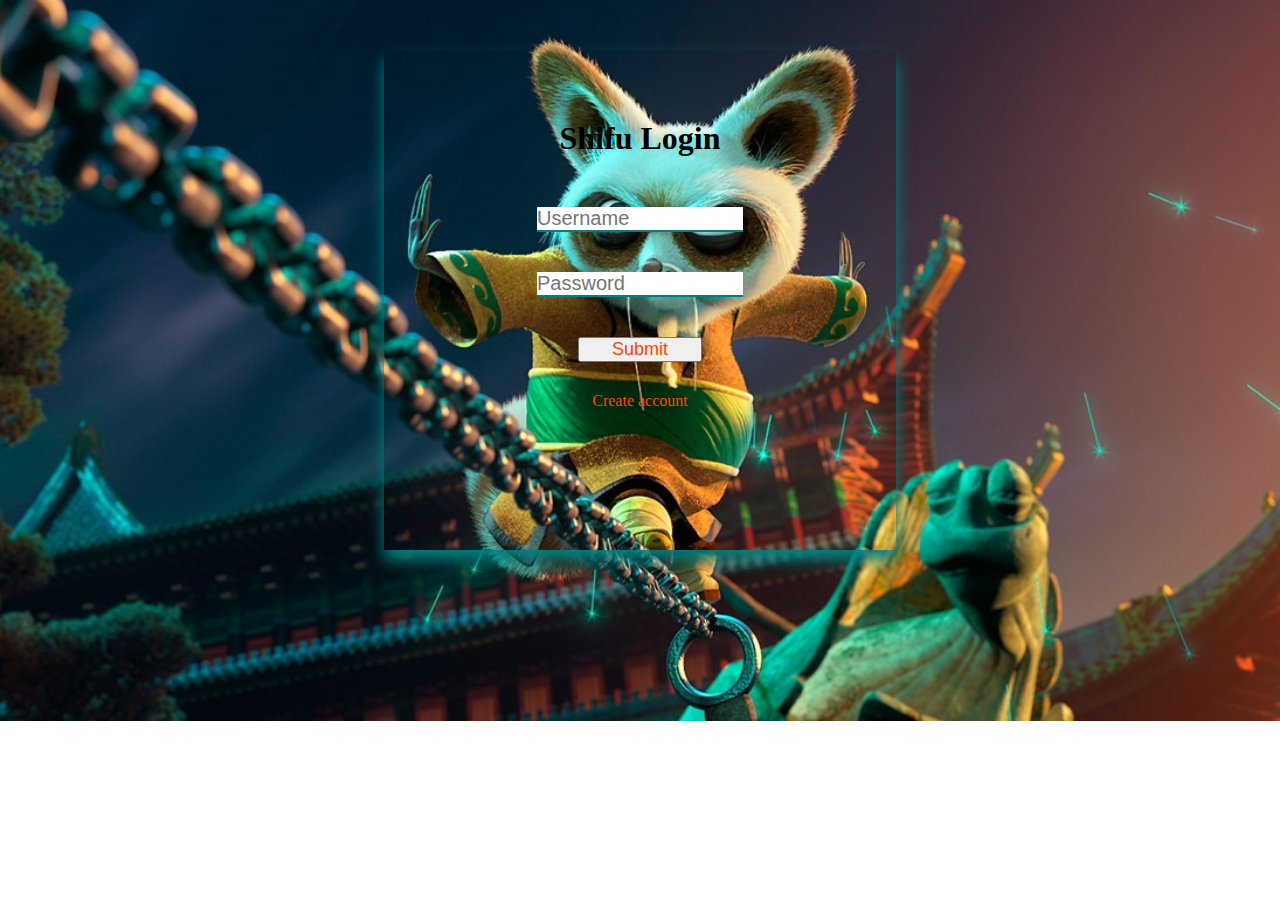
==== index.html @ fb8dc940 "Login page" ====
<!DOCTYPE html>
<html>
    <head>
        <link rel="stylesheet" href="index.css"/>
        <title>
            Login
        </title>
    </head>
    <body>
        <div id="form">
            <h1>Shifu Login</h1>
            <form>        
                <input type="text" id="name" placeholder="Username"> 
                <input type="password" id="password" placeholder="Password"> 
                <button>
                    <a href="products.html" target="_blank">Submit</a>
                </button> 
            </form>
            <div>
                <a>Create account</a>
            </div>
        
        </div>
        
    </body>
</html>
---- index.css ----
*{
    margin:0px;
    padding:0px;
    box-sizing: border-box;
}
body{
    background-image: url("./shifu.jpg");
    background-repeat: no-repeat;
    background-size: cover;
}
#form{
    width:40%;
    margin:auto;
    box-shadow: 0px 10px 15px teal;
    padding:50px;
    margin-top: 50px;
    height: 500px;
    padding-top: 70px;

}
h1{
    text-align:center;
    margin-bottom:50px;
}
form{
    display:flex;
    flex-direction: column;
}
input{
    width:50%;
    margin:auto;
    margin-bottom: 40px;
    border:none;
    font-size: 20px;
    border-bottom: 2px solid teal;
    

}
div{
    width:50%;
    margin:auto;
    text-align: center;
    margin-top: 30px;
}
button{
    width:30%;
    margin:auto;
    font-size: 18px;
}
a{
    text-decoration:none;
    color: orangered;

}
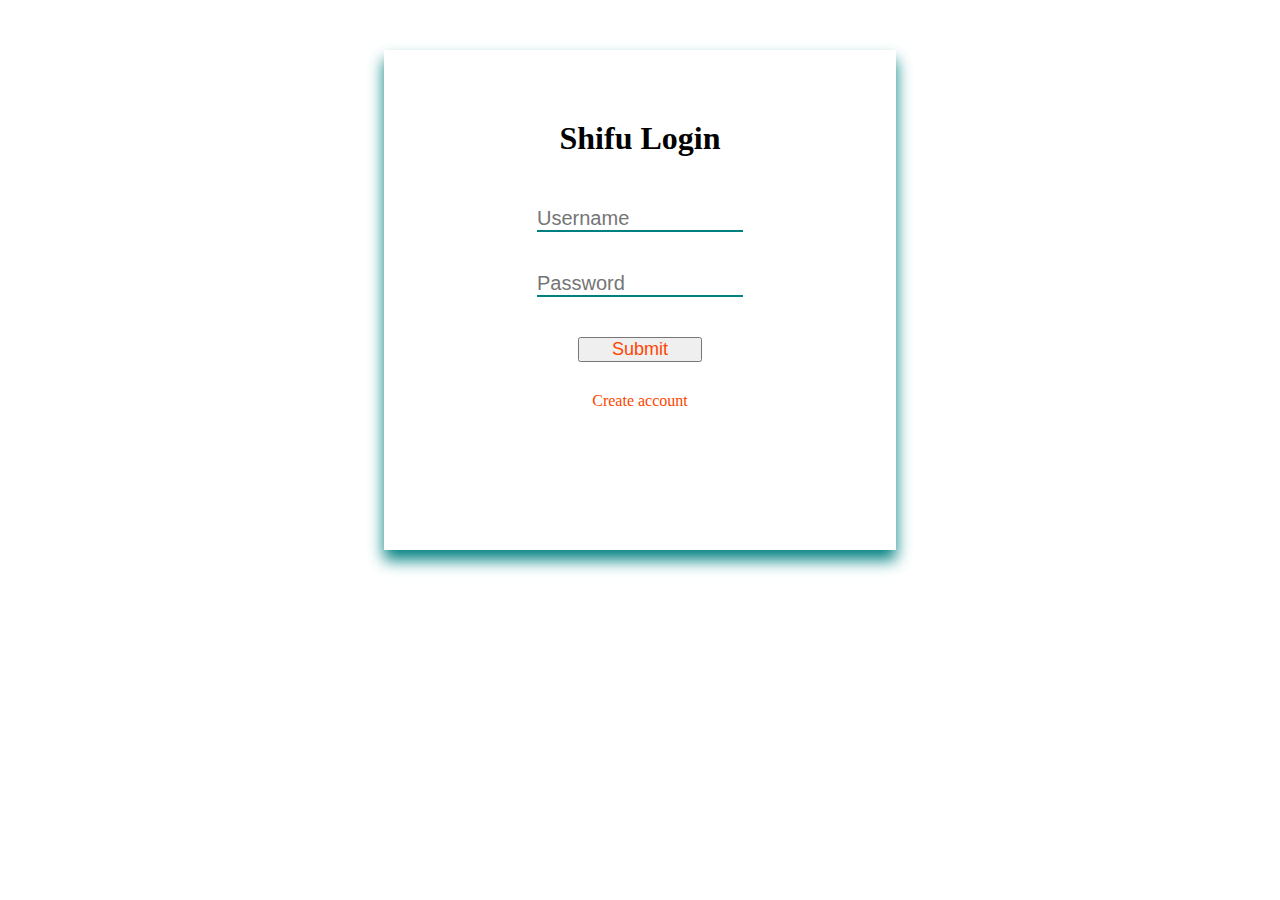
==== commit e1eb0936: "changed dirrectory structure and added routed javascript file" ====
--- a/index.html
+++ b/index.html
@@ -1,26 +1,29 @@
 <!DOCTYPE html>
 <html>
-    <head>
-        <link rel="stylesheet" href="index.css"/>
-        <title>
-            Login
-        </title>
-    </head>
-    <body>
-        <div id="form">
-            <h1>Shifu Login</h1>
-            <form>        
-                <input type="text" id="name" placeholder="Username"> 
-                <input type="password" id="password" placeholder="Password"> 
-                <button>
-                    <a href="products.html" target="_blank">Submit</a>
-                </button> 
-            </form>
-            <div>
-                <a>Create account</a>
-            </div>
-        
+
+<head>
+    <link rel="stylesheet" href="./css/index.css" />
+    <title>
+        Login
+    </title>
+</head>
+
+<body>
+    <div id="form">
+        <h1>Shifu Login</h1>
+        <form>
+            <input type="text" id="name" placeholder="Username">
+            <input type="password" id="password" placeholder="Password">
+            <button>
+                    <a href="./html/products.html" target="_blank">Submit</a>
+                </button>
+        </form>
+        <div>
+            <a>Create account</a>
         </div>
-        
-    </body>
+
+    </div>
+    <script src="./js/shifu.js"></script>
+</body>
+
 </html>--- a/css/index.css
+++ b/css/index.css
@@ -0,0 +1,54 @@
+*{
+    margin:0px;
+    padding:0px;
+    box-sizing: border-box;
+}
+body{
+    background-image: url("images/master-shifu-kung-fu-panda.jpg");
+    background-repeat: no-repeat;
+    background-size: cover;
+}
+#form{
+    width:40%;
+    margin:auto;
+    box-shadow: 0px 10px 15px teal;
+    padding:50px;
+    margin-top: 50px;
+    height: 500px;
+    padding-top: 70px;
+
+}
+h1{
+    text-align:center;
+    margin-bottom:50px;
+}
+form{
+    display:flex;
+    flex-direction: column;
+}
+input{
+    width:50%;
+    margin:auto;
+    margin-bottom: 40px;
+    border:none;
+    font-size: 20px;
+    border-bottom: 2px solid teal;
+    
+
+}
+div{
+    width:50%;
+    margin:auto;
+    text-align: center;
+    margin-top: 30px;
+}
+button{
+    width:30%;
+    margin:auto;
+    font-size: 18px;
+}
+a{
+    text-decoration:none;
+    color: orangered;
+
+}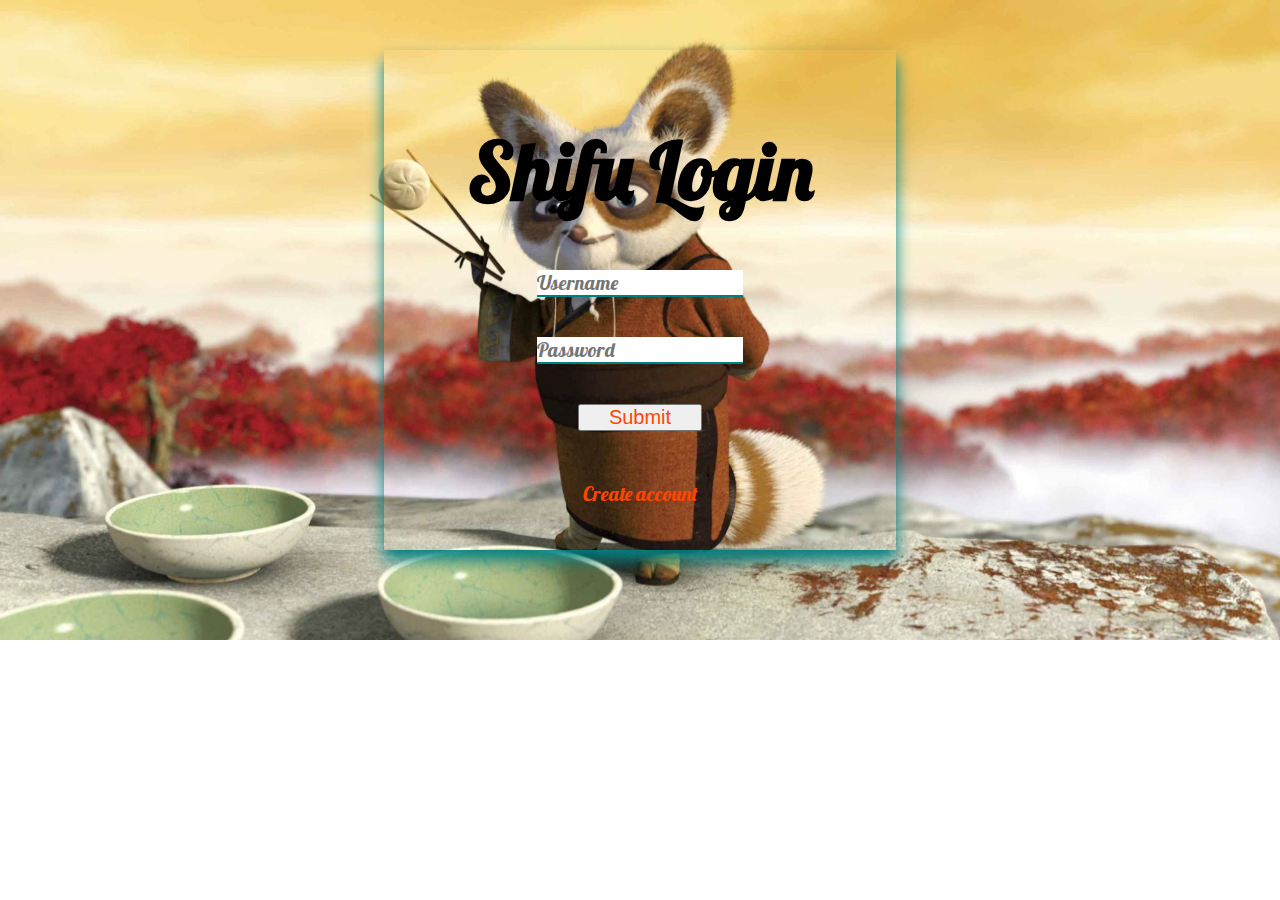
==== commit 1e406457: "Final pages committed" ====
--- a/index.html
+++ b/index.html
@@ -1,29 +1,29 @@
 <!DOCTYPE html>
 <html>
-
-<head>
-    <link rel="stylesheet" href="./css/index.css" />
-    <title>
-        Login
-    </title>
-</head>
-
-<body>
-    <div id="form">
-        <h1>Shifu Login</h1>
-        <form>
-            <input type="text" id="name" placeholder="Username">
-            <input type="password" id="password" placeholder="Password">
-            <button>
-                    <a href="./html/products.html" target="_blank">Submit</a>
-                </button>
-        </form>
-        <div>
-            <a>Create account</a>
+    <head>
+        <link rel="stylesheet" href="index.css"/>
+        <link rel="preconnect" href="https://fonts.gstatic.com">
+        <link rel="preconnect" href="https://fonts.gstatic.com">
+<link href="https://fonts.googleapis.com/css2?family=JetBrains+Mono:wght@100&family=Lobster&display=swap" rel="stylesheet">
+        <title>
+            Login
+        </title>
+    </head>
+    <body>
+        <div id="form">
+            <h1>Shifu Login</h1>
+            <form>        
+                <input type="text" id="name" placeholder="Username"> 
+                <input type="password" id="password" placeholder="Password"> 
+                <button>
+                    <a href="products.html" target="_blank">Submit</a>
+                </button> 
+            </form>
+            <div>
+                <a>Create account</a>
+            </div>
+        
         </div>
-
-    </div>
-    <script src="./js/shifu.js"></script>
-</body>
-
+        
+    </body>
 </html>--- a/index.css
+++ b/index.css
@@ -0,0 +1,58 @@
+*{
+    margin:0px;
+    padding:0px;
+    box-sizing: border-box;
+}
+body{
+    background-image: url("images/master-shifu-kung-fu-panda.jpg");
+    background-repeat: no-repeat;
+    background-size: cover;
+}
+#form{
+    width:40%;
+    margin:auto;
+    box-shadow: 0px 10px 15px teal;
+    padding:50px;
+    margin-top: 50px;
+    height: 500px;
+    padding-top: 70px;
+    font-family: 'Lobster', cursive;
+    font-size: 40px;
+}
+h1{
+    text-align:center;
+    margin-bottom:50px;
+}
+form{
+    display:flex;
+    flex-direction: column;
+}
+input{
+    width:50%;
+    margin:auto;
+    margin-bottom: 40px;
+    border:none;
+    font-family: 'Lobster', cursive;
+    font-size: 20px;
+    border-bottom: 2px solid teal;
+    
+
+}
+div{
+    width:50%;
+    margin:auto;
+    text-align: center;
+    margin-top: 30px;
+}
+button{
+    width:30%;
+    margin:auto;
+    font-size: 18px;
+}
+a{
+    text-decoration:none;
+    color: orangered;
+    margin-bottom: 20px;
+    font-size: 20px;
+
+}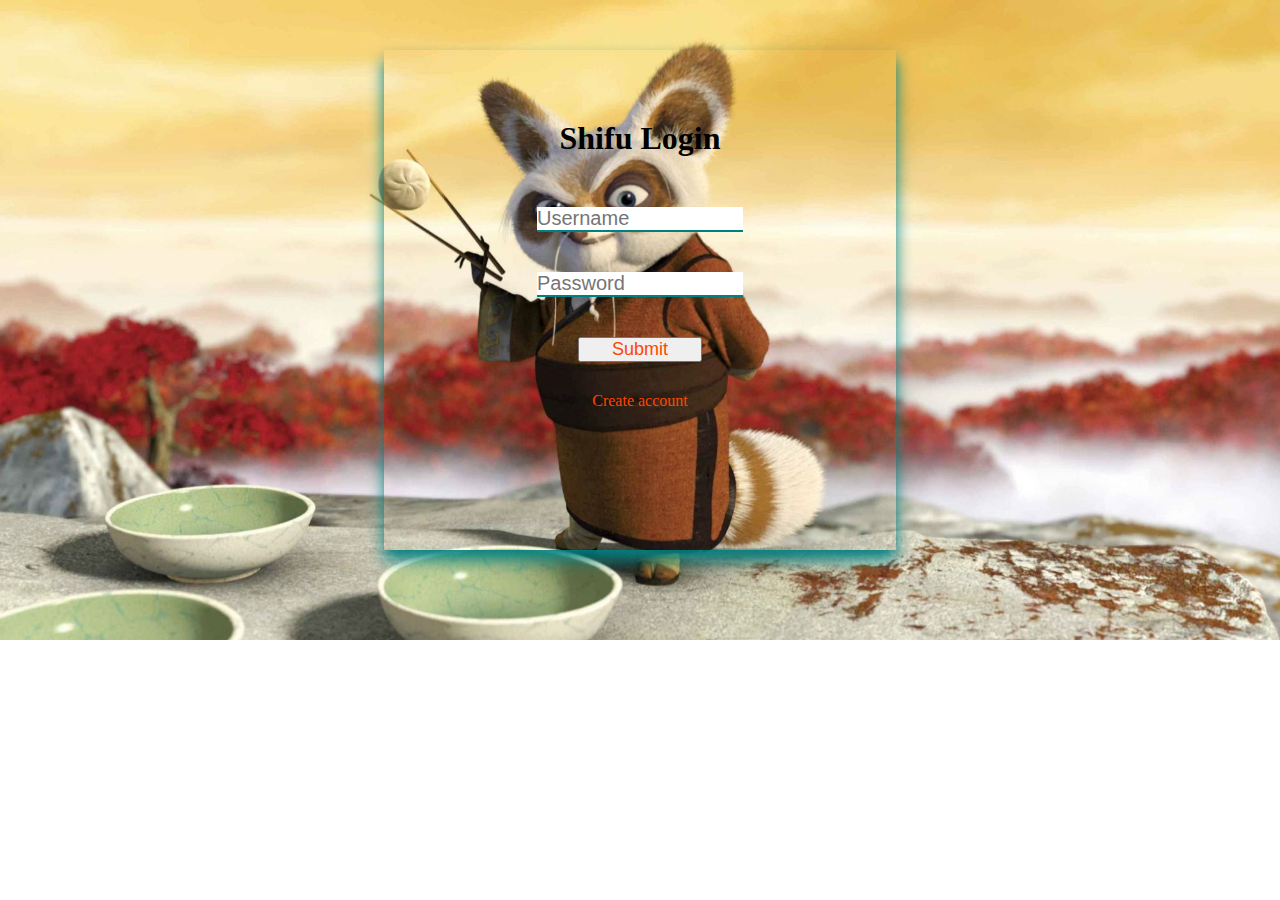
==== commit c255b775: "username validation but has an error" ====
--- a/index.html
+++ b/index.html
@@ -1,29 +1,31 @@
 <!DOCTYPE html>
 <html>
-    <head>
-        <link rel="stylesheet" href="index.css"/>
-        <link rel="preconnect" href="https://fonts.gstatic.com">
-        <link rel="preconnect" href="https://fonts.gstatic.com">
-<link href="https://fonts.googleapis.com/css2?family=JetBrains+Mono:wght@100&family=Lobster&display=swap" rel="stylesheet">
-        <title>
-            Login
-        </title>
-    </head>
-    <body>
-        <div id="form">
-            <h1>Shifu Login</h1>
-            <form>        
-                <input type="text" id="name" placeholder="Username"> 
-                <input type="password" id="password" placeholder="Password"> 
-                <button>
-                    <a href="products.html" target="_blank">Submit</a>
-                </button> 
-            </form>
-            <div>
-                <a>Create account</a>
-            </div>
-        
+
+<head>
+    <link rel="stylesheet" href="./css/index.css" />
+    <title>
+        Login
+    </title>
+</head>
+
+<body>
+    <div id="form" runat="server">
+        <h1>Shifu Login</h1>
+        <form name="login" method="POST">
+            <input type="text" id="name" placeholder="Username">
+            <input type="password" id="password" placeholder="Password">
+            <button onclick="validate();">
+                    <a href=" ./html/products.html " target="_blank" >Submit</a>
+                </button>
+        </form>
+        <div>
+            <a>Create account</a>
         </div>
-        
-    </body>
+
+    </div>
+
+    <!--Javascript, do not write code after this line of code-->
+    <script src="./js/shifu.js"></script>
+</body>
+
 </html>--- a/css/index.css
+++ b/css/index.css
@@ -0,0 +1,58 @@
+* {
+    margin: 0px;
+    padding: 0px;
+    box-sizing: border-box;
+}
+
+body {
+    background-image: url("../images/master-shifu-kung-fu-panda.jpg");
+    background-repeat: no-repeat;
+    background-size: cover;
+}
+
+#form {
+    width: 40%;
+    margin: auto;
+    box-shadow: 0px 10px 15px teal;
+    padding: 50px;
+    margin-top: 50px;
+    height: 500px;
+    padding-top: 70px;
+}
+
+h1 {
+    text-align: center;
+    margin-bottom: 50px;
+}
+
+form {
+    display: flex;
+    flex-direction: column;
+}
+
+input {
+    width: 50%;
+    margin: auto;
+    margin-bottom: 40px;
+    border: none;
+    font-size: 20px;
+    border-bottom: 2px solid teal;
+}
+
+div {
+    width: 50%;
+    margin: auto;
+    text-align: center;
+    margin-top: 30px;
+}
+
+button {
+    width: 30%;
+    margin: auto;
+    font-size: 18px;
+}
+
+a {
+    text-decoration: none;
+    color: orangered;
+}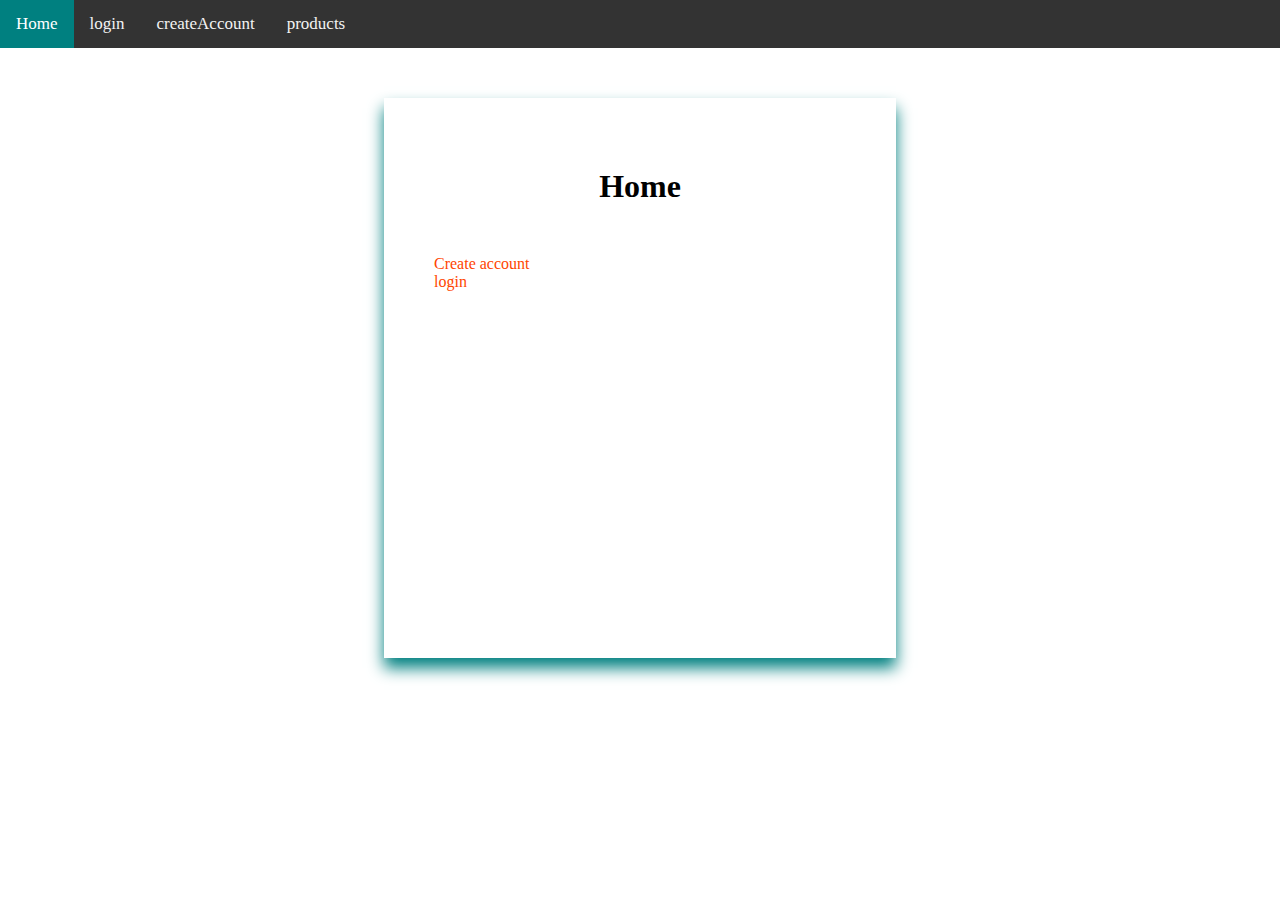
==== commit f66c1bd8: "createte nav bar and create account page" ====
--- a/index.html
+++ b/index.html
@@ -9,17 +9,20 @@
 </head>
 
 <body>
+    <div class="topnav">
+        <a class="active" href="#home">Home</a>
+        <a href="./html/login.html">login</a>
+        <a href="./html/createAccount.html">createAccount</a>
+        <a href="./html/products.html">products</a>
+    </div>
     <div id="form" runat="server">
-        <h1>Shifu Login</h1>
-        <form name="login" method="POST">
-            <input type="text" id="name" placeholder="Username">
-            <input type="password" id="password" placeholder="Password">
-            <button onclick="validate();">
-                    <a href=" ./html/products.html " target="_blank" >Submit</a>
-                </button>
-        </form>
+        <h1>Home</h1>
+
         <div>
-            <a>Create account</a>
+            <a href="./html/createAccount.html">Create account</a>
+        </div>
+        <div>
+            <a href="html/login.html">login</a>
         </div>
 
     </div>
--- a/css/index.css
+++ b/css/index.css
@@ -5,9 +5,46 @@
 }
 
 body {
-    background-image: url("../images/master-shifu-kung-fu-panda.jpg");
+    /*background-image: url("../images/master-shifu-kung-fu-panda.jpg");
     background-repeat: no-repeat;
     background-size: cover;
+    */
+}
+
+
+/* Add a black background color to the top navigation */
+
+.topnav {
+    background-color: #333;
+    overflow: hidden;
+}
+
+
+/* Style the links inside the navigation bar */
+
+.topnav a {
+    float: left;
+    color: #f2f2f2;
+    text-align: center;
+    padding: 14px 16px;
+    text-decoration: none;
+    font-size: 17px;
+}
+
+
+/* Change the color of links on hover */
+
+.topnav a:hover {
+    background-color: #ddd;
+    color: black;
+}
+
+
+/* Add a color to the active/current link */
+
+.topnav a.active {
+    background-color: teal;
+    color: white;
 }
 
 #form {
@@ -16,7 +53,7 @@
     box-shadow: 0px 10px 15px teal;
     padding: 50px;
     margin-top: 50px;
-    height: 500px;
+    height: 35em;
     padding-top: 70px;
 }
 
@@ -39,13 +76,6 @@
     border-bottom: 2px solid teal;
 }
 
-div {
-    width: 50%;
-    margin: auto;
-    text-align: center;
-    margin-top: 30px;
-}
-
 button {
     width: 30%;
     margin: auto;
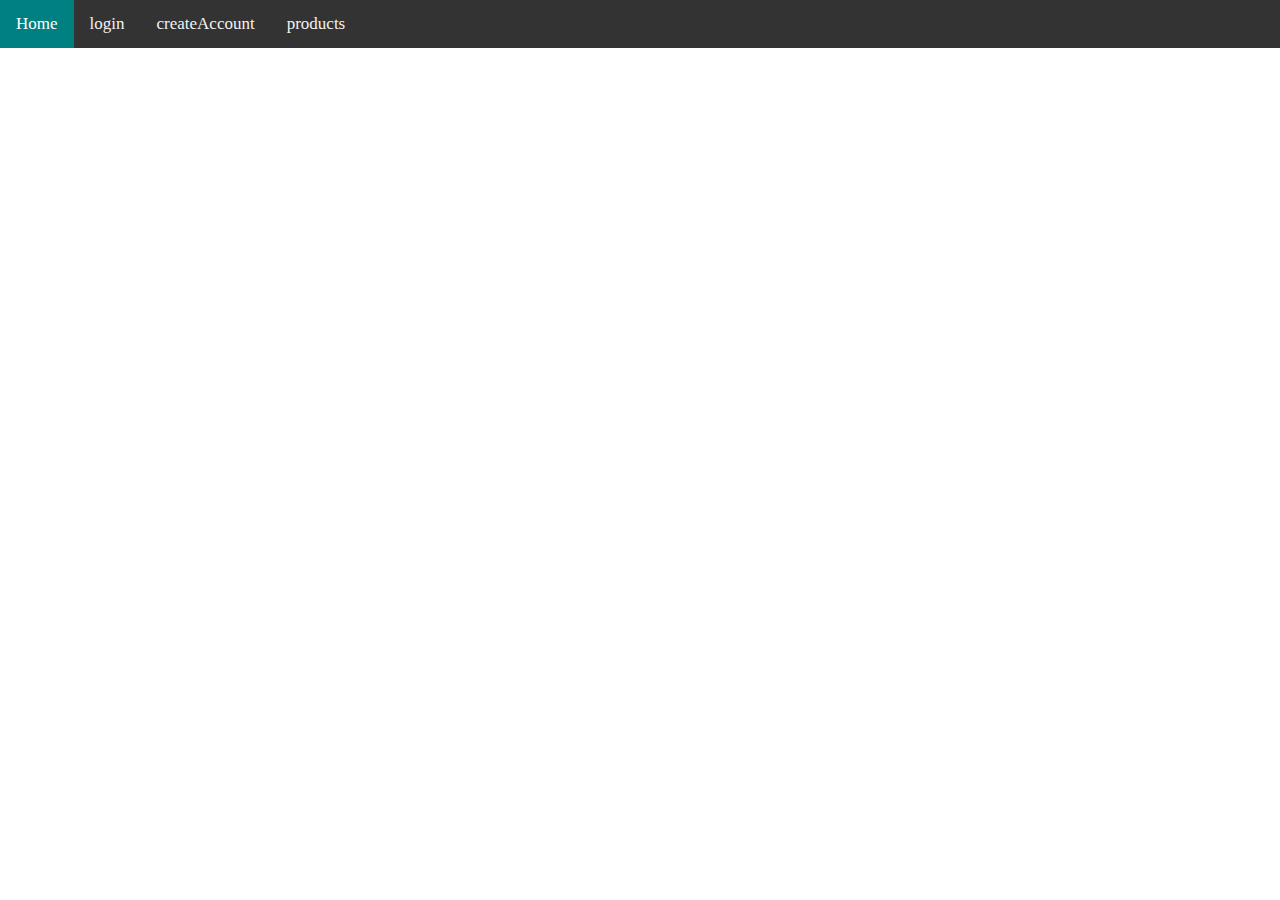
==== commit 128eb6a3: "Removed the form from home page" ====
--- a/index.html
+++ b/index.html
@@ -15,18 +15,7 @@
         <a href="./html/createAccount.html">createAccount</a>
         <a href="./html/products.html">products</a>
     </div>
-    <div id="form" runat="server">
-        <h1>Home</h1>
-
-        <div>
-            <a href="./html/createAccount.html">Create account</a>
-        </div>
-        <div>
-            <a href="html/login.html">login</a>
-        </div>
-
-    </div>
-
+    
     <!--Javascript, do not write code after this line of code-->
     <script src="./js/shifu.js"></script>
 </body>
